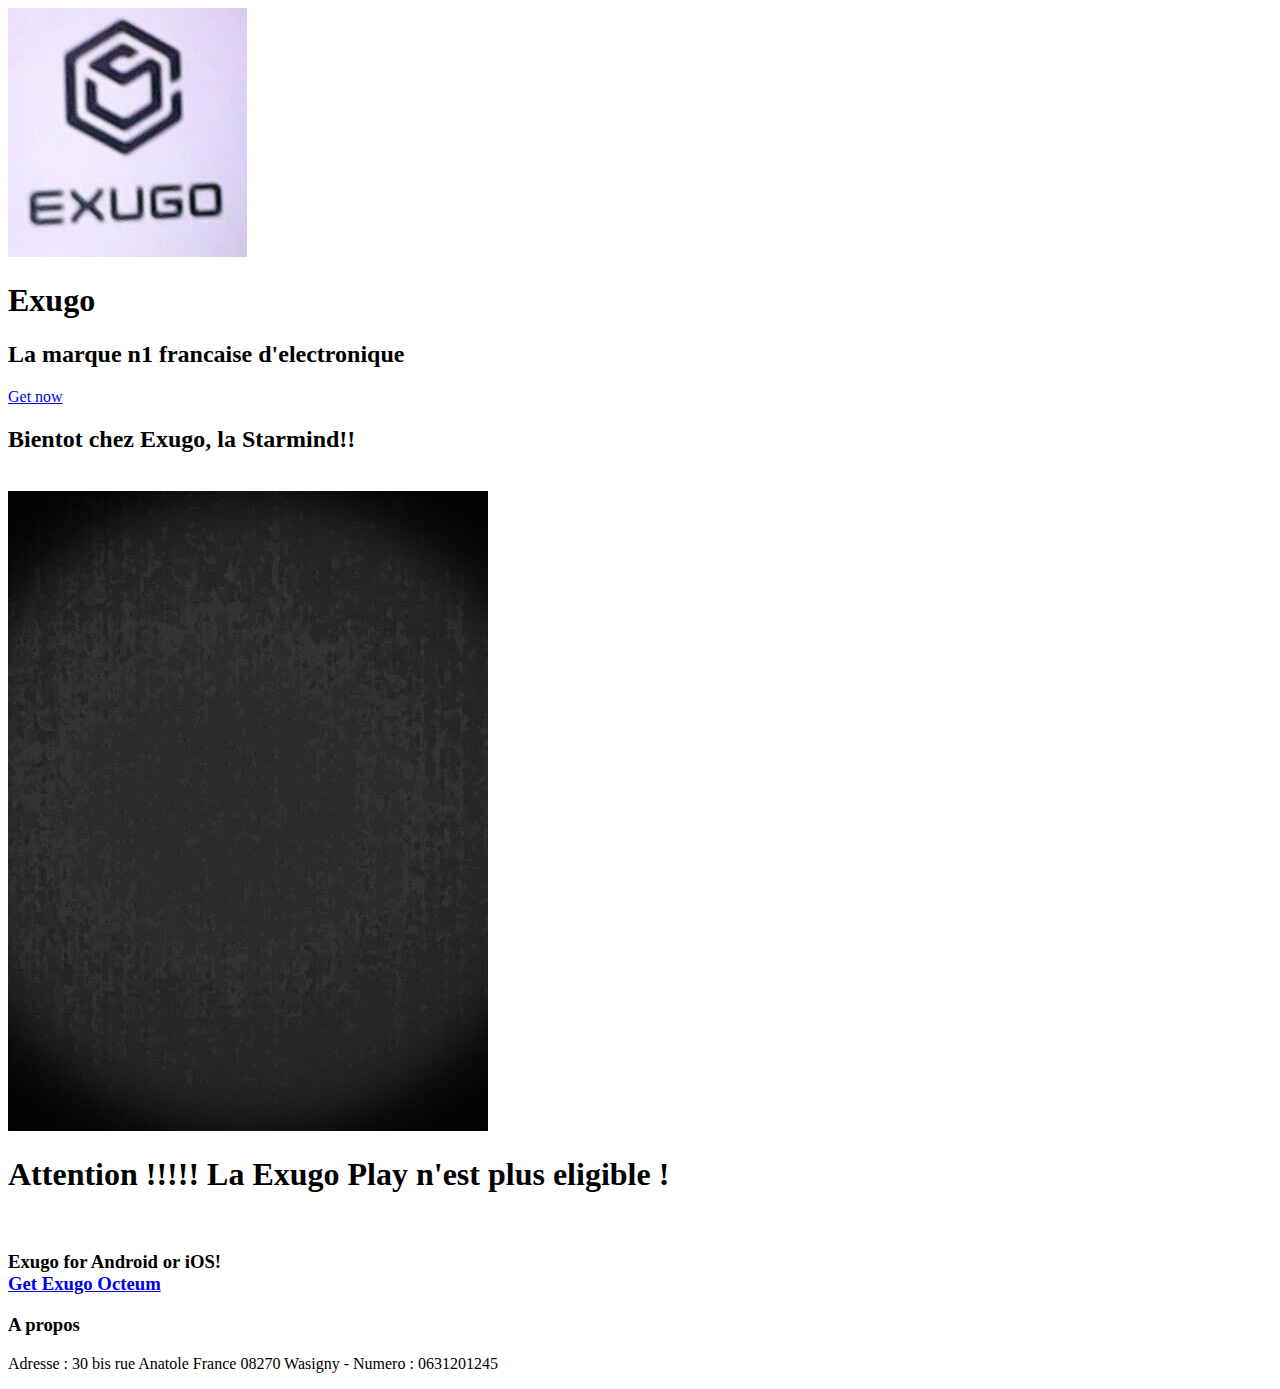
==== index.html @ 897a316a "Rename jambon.html to index.html" ====
<!DOCTYPE HTML>
<HTML>
<link rel = "stylesheet" type = "text/CSS" href = "style.CSS"
 <head><title>Exugo-La marque n1 française d'électronique</title></head>
<body>
<div id=div>
<IMG src= "exugo.jpg" >
<h1> Exugo </h1>
<h2> La marque n1 francaise d'electronique </h2>
<a href = "pay.html">Get now</a>
<br>
<h2>Bientot chez Exugo, la Starmind!!</h2>
<br>
<img src= "Bientot.jpg">
<br>
<h1>Attention !!!!! La Exugo Play n'est plus eligible !</h1>
<br>
<h3>Exugo for Android or iOS!
<br>
<a href = " j.html" >Get Exugo Octeum</a>
<br>
<h3>A propos</h3>
<p>Adresse : 30 bis rue Anatole France 08270 Wasigny - Numero : 0631201245</p>

</div>
</body>
</html>
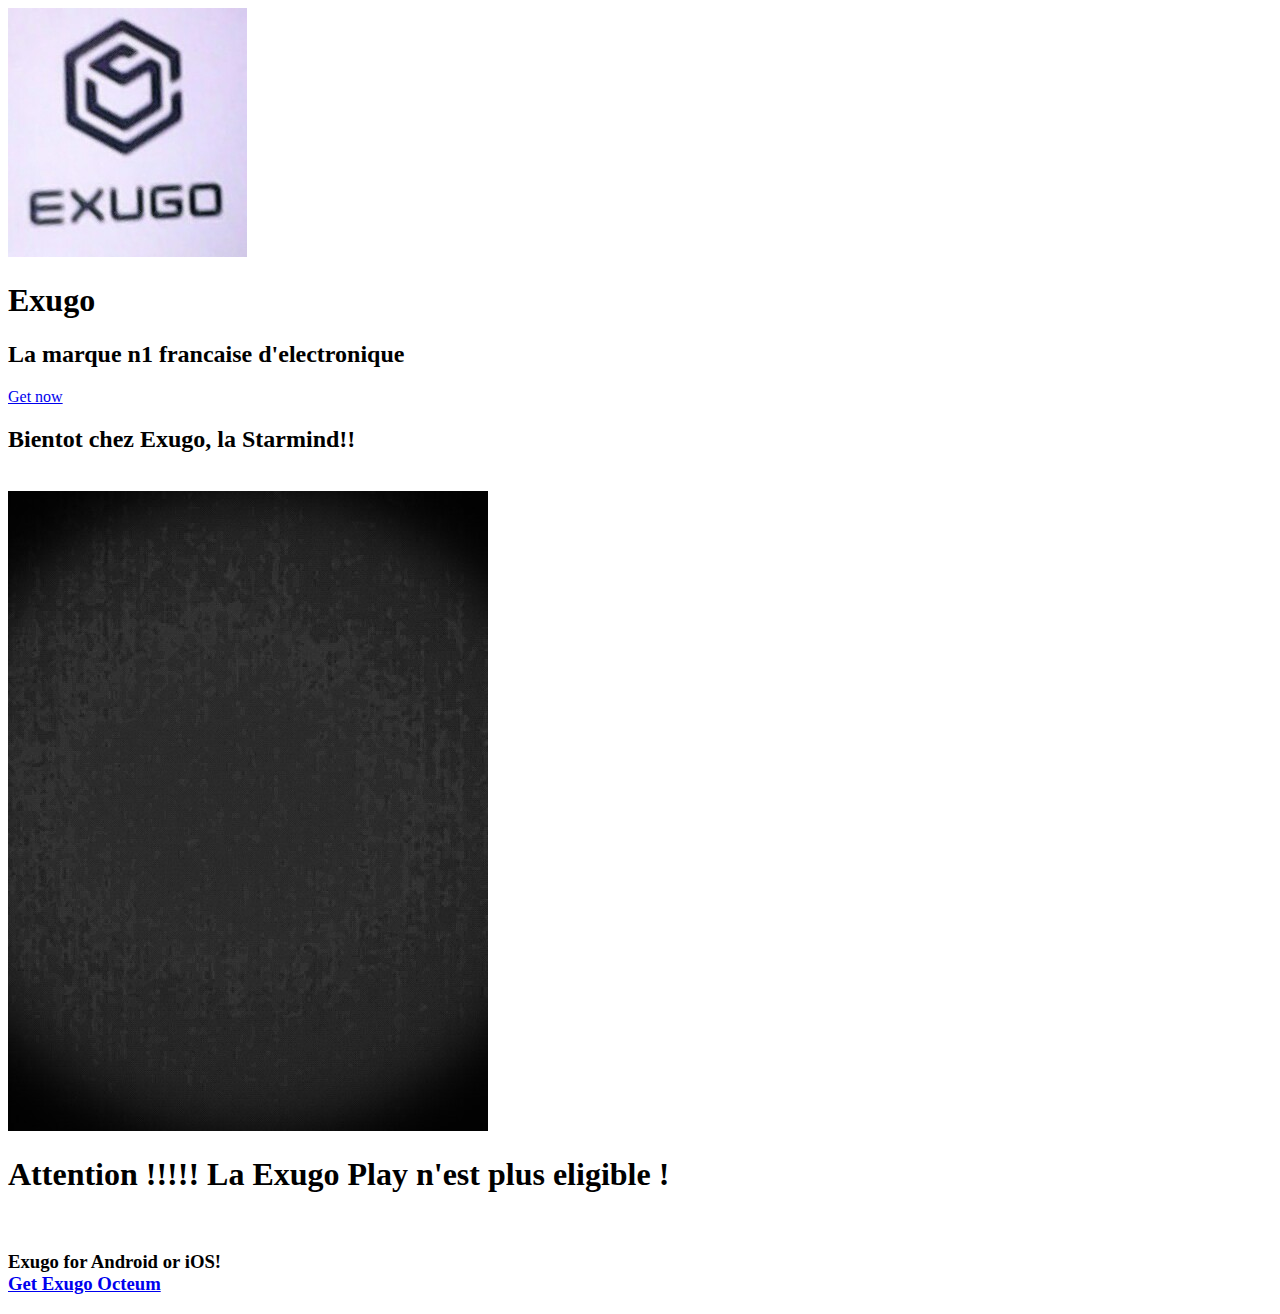
==== commit 53f5186c: "Update index.html" ====
--- a/index.html
+++ b/index.html
@@ -19,9 +19,6 @@
 <br>
 <a href = " j.html" >Get Exugo Octeum</a>
 <br>
-<h3>A propos</h3>
-<p>Adresse : 30 bis rue Anatole France 08270 Wasigny - Numero : 0631201245</p>
-
 </div>
 </body>
 </html>
